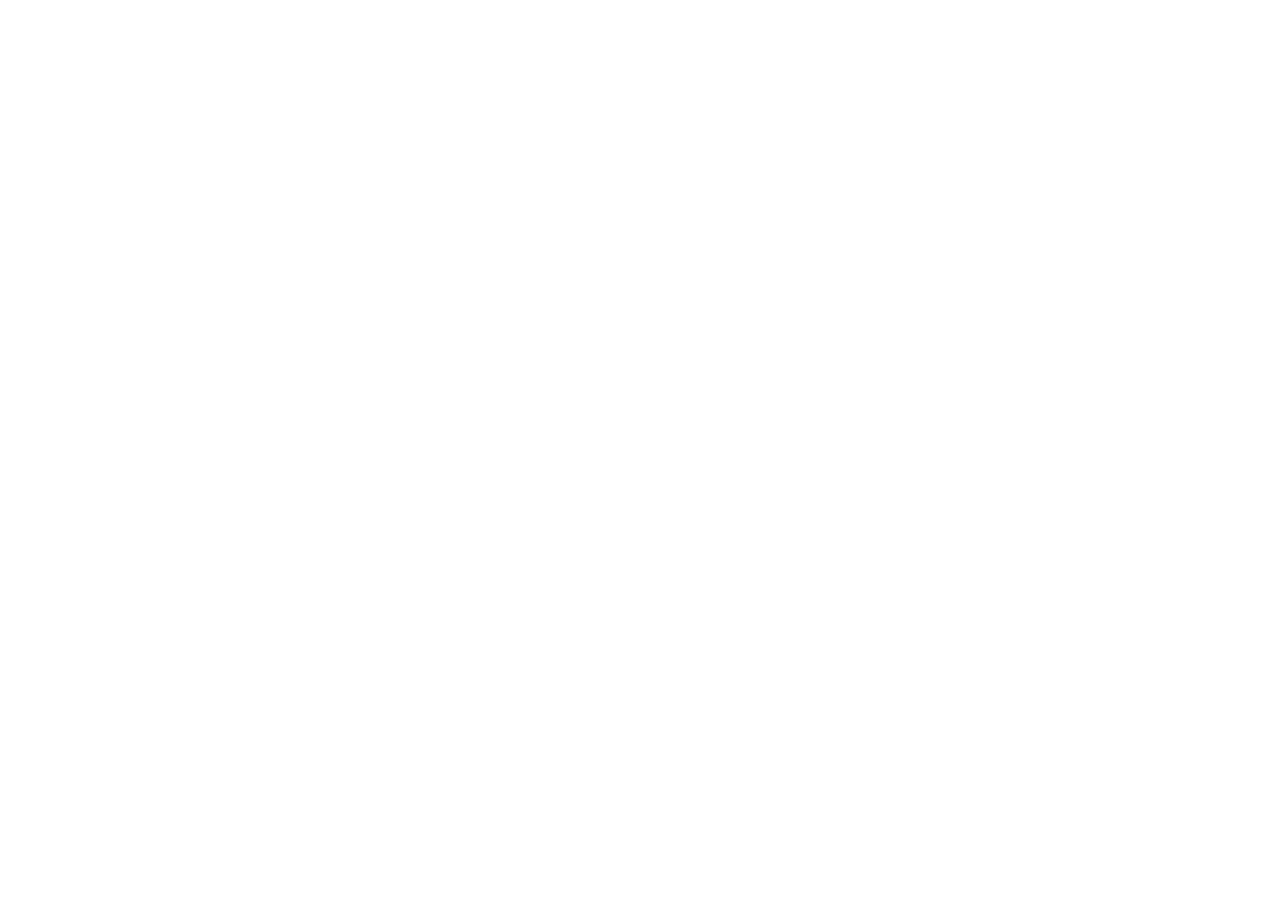
==== index.html @ abfa90fd "Add files via upload" ====
<!DOCTYPE html>
<html lang="en">
<head>
    <meta charset="UTF-8">
    <meta http-equiv="X-UA-Compatible" content="IE=edge">
    <meta name="viewport" content="width=device-width, initial-scale=1.0">
    <title>Portofolio Yasin</title>
</head>
<body>
    <a href="responsive-navbar-1/index.html"></a>
</body>
</html>
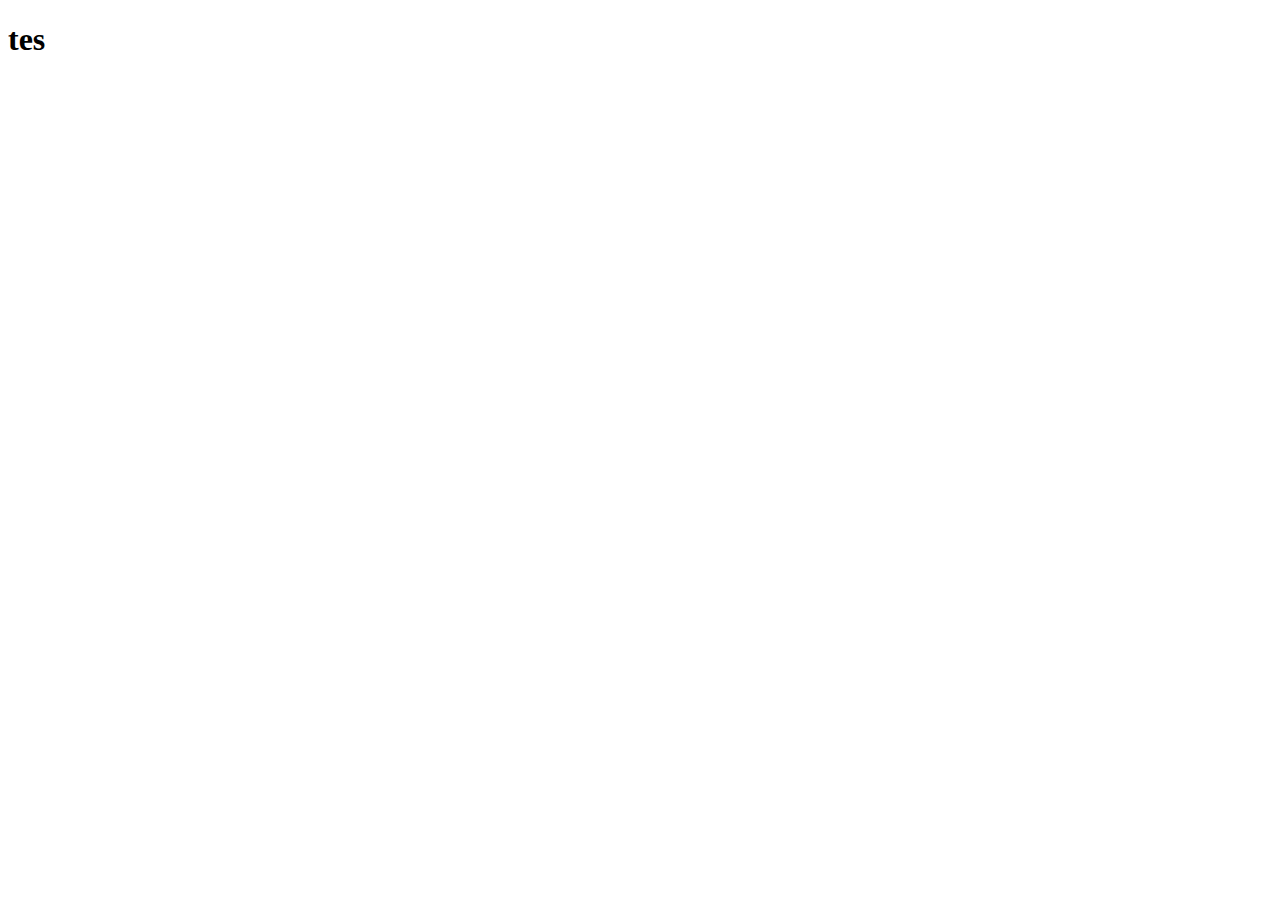
==== commit 3c77d80d: "Update index.html" ====
--- a/index.html
+++ b/index.html
@@ -7,6 +7,11 @@
     <title>Portofolio Yasin</title>
 </head>
 <body>
-    <a href="responsive-navbar-1/index.html"></a>
+    <h1>
+        tes
+    </h1>
+    <p>
+        <a href="responsive-navbar-1/index.html"></a>
+    </p>
 </body>
-</html>+</html>
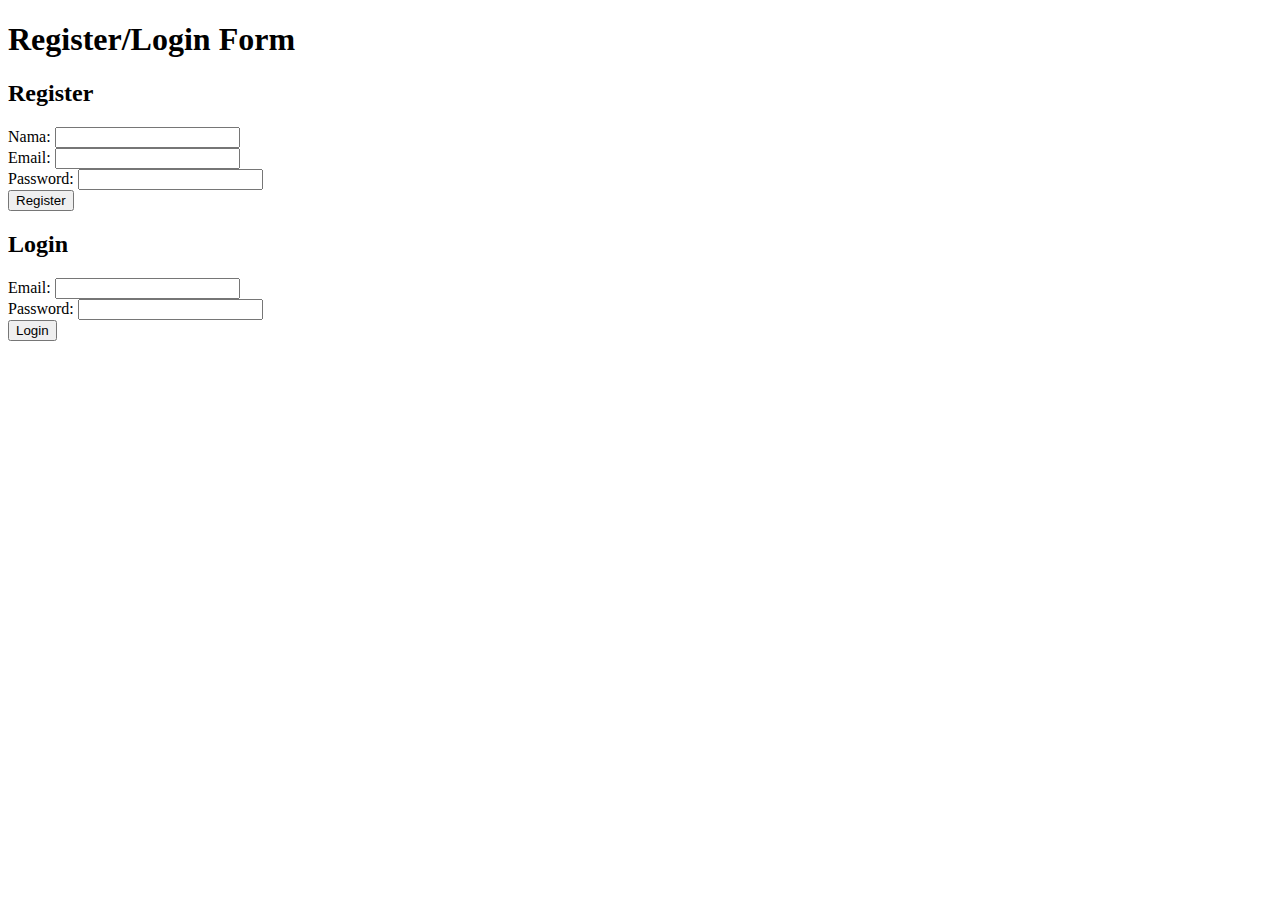
==== commit 8e704aec: "test" ====
--- a/index.html
+++ b/index.html
@@ -1,17 +1,41 @@
+<!-- index.html -->
 <!DOCTYPE html>
 <html lang="en">
 <head>
-    <meta charset="UTF-8">
-    <meta http-equiv="X-UA-Compatible" content="IE=edge">
-    <meta name="viewport" content="width=device-width, initial-scale=1.0">
-    <title>Portofolio Yasin</title>
+  <meta charset="UTF-8">
+  <meta name="viewport" content="width=device-width, initial-scale=1.0">
+  <title>Register/Login Form</title>
 </head>
 <body>
-    <h1>
-        tes
-    </h1>
-    <p>
-        <a href="responsive-navbar-1/index.html"></a>
-    </p>
+  <h1>Register/Login Form</h1>
+
+  <!-- Register Form -->
+  <h2>Register</h2>
+  <form id="registerForm">
+    <label for="registerName">Nama:</label>
+    <input type="text" id="registerName" name="registerName" data-cy="registerName" required><br>
+
+    <label for="registerEmail">Email:</label>
+    <input type="email" id="registerEmail" name="registerEmail" data-cy="registerEmail" required><br>
+
+    <label for="registerPassword">Password:</label>
+    <input type="password" id="registerPassword" name="registerPassword" data-cy="registerPassword" required><br>
+
+    <button type="button" onclick="submitRegisterForm()" data-cy="registerButton">Register</button>
+  </form>
+
+  <!-- Login Form -->
+  <h2>Login</h2>
+  <form id="loginForm">
+    <label for="loginEmail">Email:</label>
+    <input type="email" id="loginEmail" name="loginEmail" data-cy="loginEmail" required><br>
+
+    <label for="loginPassword">Password:</label>
+    <input type="password" id="loginPassword" name="loginPassword" data-cy="loginPassword" required><br>
+
+    <button type="button" onclick="submitLoginForm()" data-cy="loginButton">Login</button>
+  </form>
+
+  <script src="script.js"></script>
 </body>
 </html>
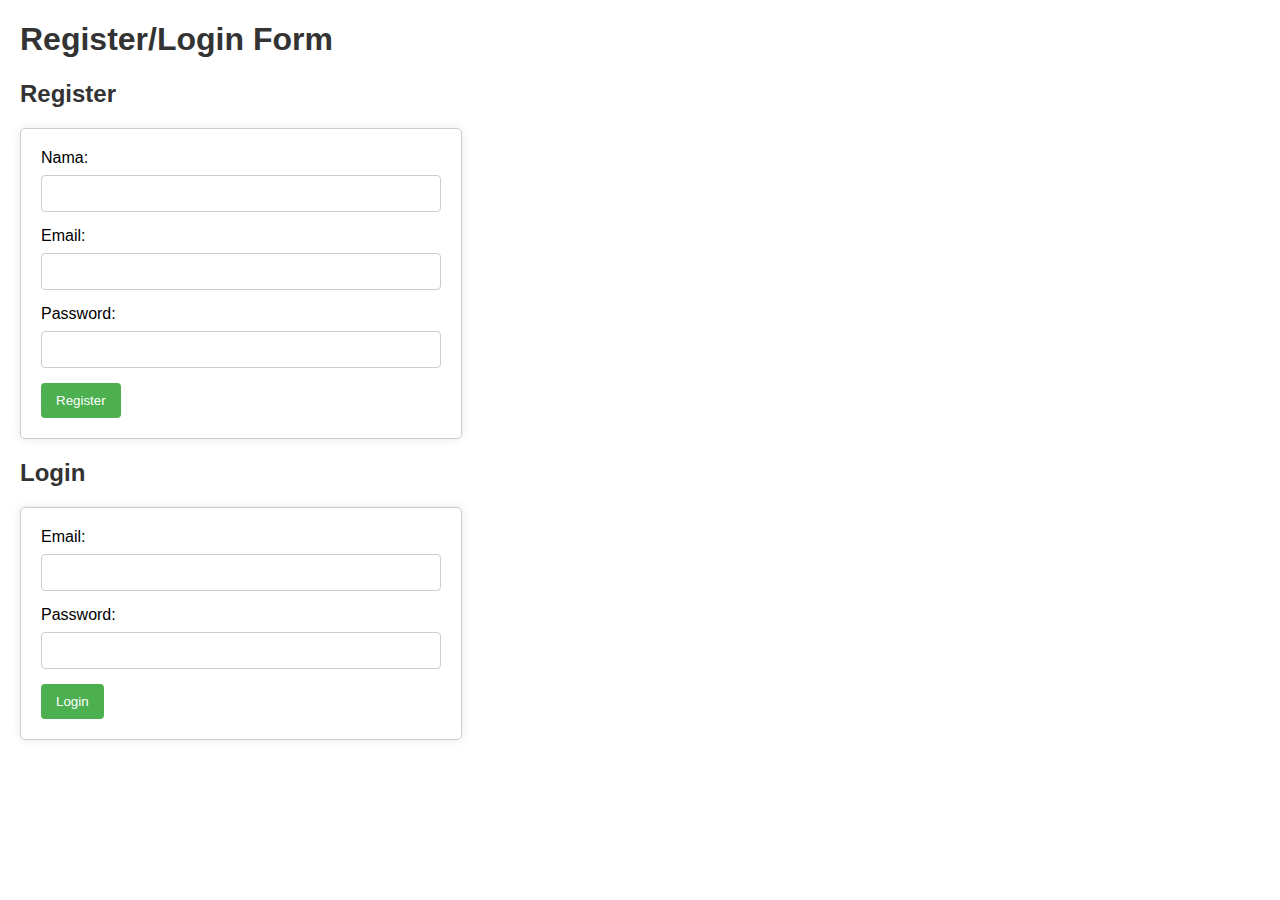
==== commit c2107ee4: "tambah css" ====
--- a/index.html
+++ b/index.html
@@ -5,6 +5,7 @@
   <meta charset="UTF-8">
   <meta name="viewport" content="width=device-width, initial-scale=1.0">
   <title>Register/Login Form</title>
+  <link rel="stylesheet" href="styles.css">
 </head>
 <body>
   <h1>Register/Login Form</h1>
--- a/styles.css
+++ b/styles.css
@@ -0,0 +1,46 @@
+/* styles.css */
+body {
+    font-family: Arial, sans-serif;
+    margin: 20px;
+  }
+  
+  h1, h2 {
+    color: #333;
+  }
+  
+  form {
+    max-width: 400px;
+    margin: 20px 0;
+    padding: 20px;
+    border: 1px solid #ccc;
+    border-radius: 5px;
+    box-shadow: 0 0 10px rgba(0, 0, 0, 0.1);
+  }
+  
+  label {
+    display: block;
+    margin-bottom: 8px;
+  }
+  
+  input {
+    width: 100%;
+    padding: 10px;
+    margin-bottom: 15px;
+    border: 1px solid #ccc;
+    border-radius: 4px;
+    box-sizing: border-box;
+  }
+  
+  button {
+    background-color: #4caf50;
+    color: white;
+    padding: 10px 15px;
+    border: none;
+    border-radius: 4px;
+    cursor: pointer;
+  }
+  
+  button:hover {
+    background-color: #45a049;
+  }
+  